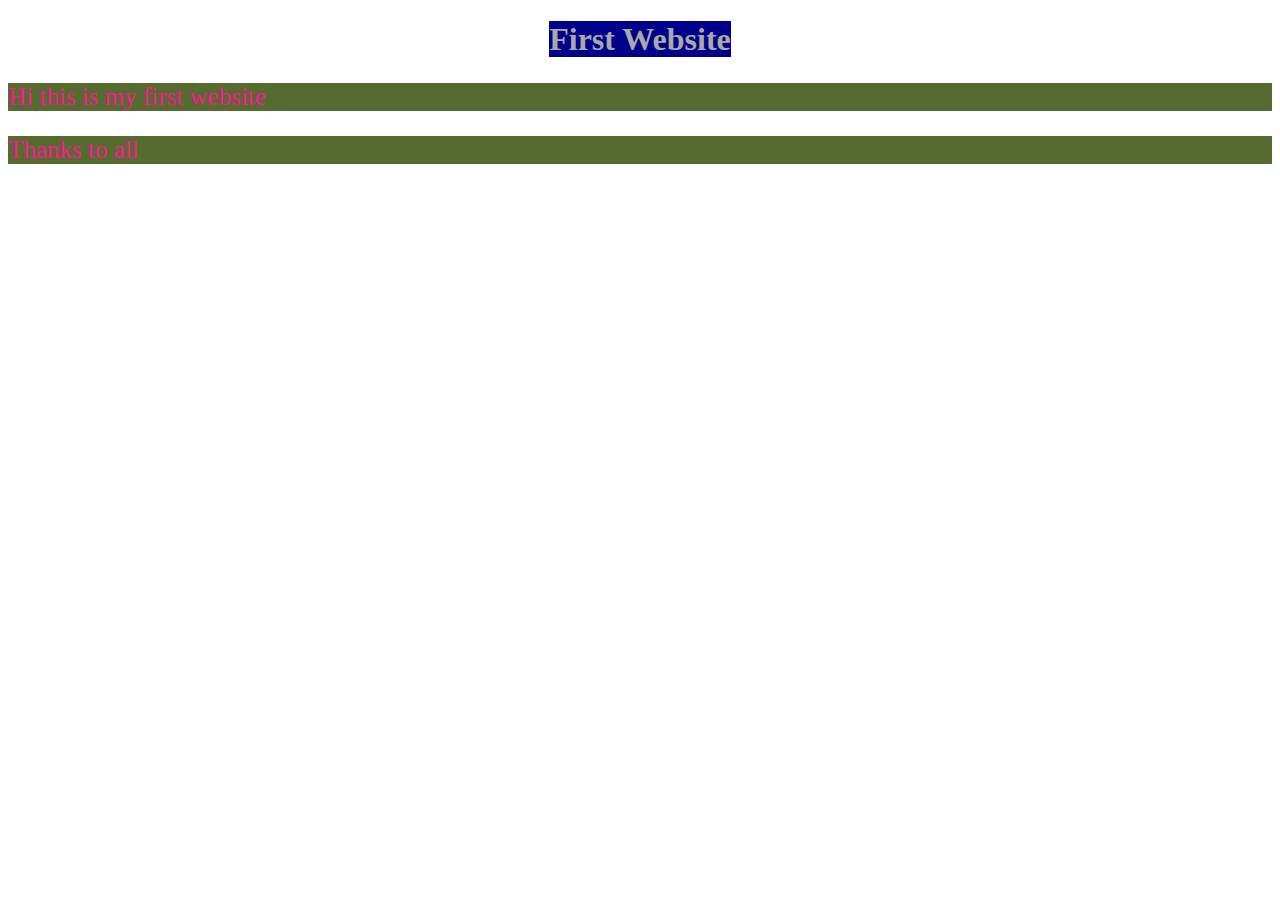
==== index.html @ ca46aaf2 "first" ====
<!DOCTYPE html>
<html lang="en">
<head>
    <meta charset="UTF-8">
    <meta http-equiv="X-UA-Compatible" content="IE=edge">
    <meta name="viewport" content="width=device-width, initial-scale=1.0">
    <title>My first Website</title>
    <link rel="stylesheet" href="style.css">
</head>
<body>
    <h1><span>First Website</span> </h1>
    <p>Hi this is my first website</p>
    <p>Thanks to all</p>
</body>
</html>
---- style.css ----
span{
    background-color: darkblue;
    color: darkgray;
}
p{
    background-color: darkolivegreen;
    color: deeppink;
    font-size: 25px;
}
h1{
    text-align: center;
}
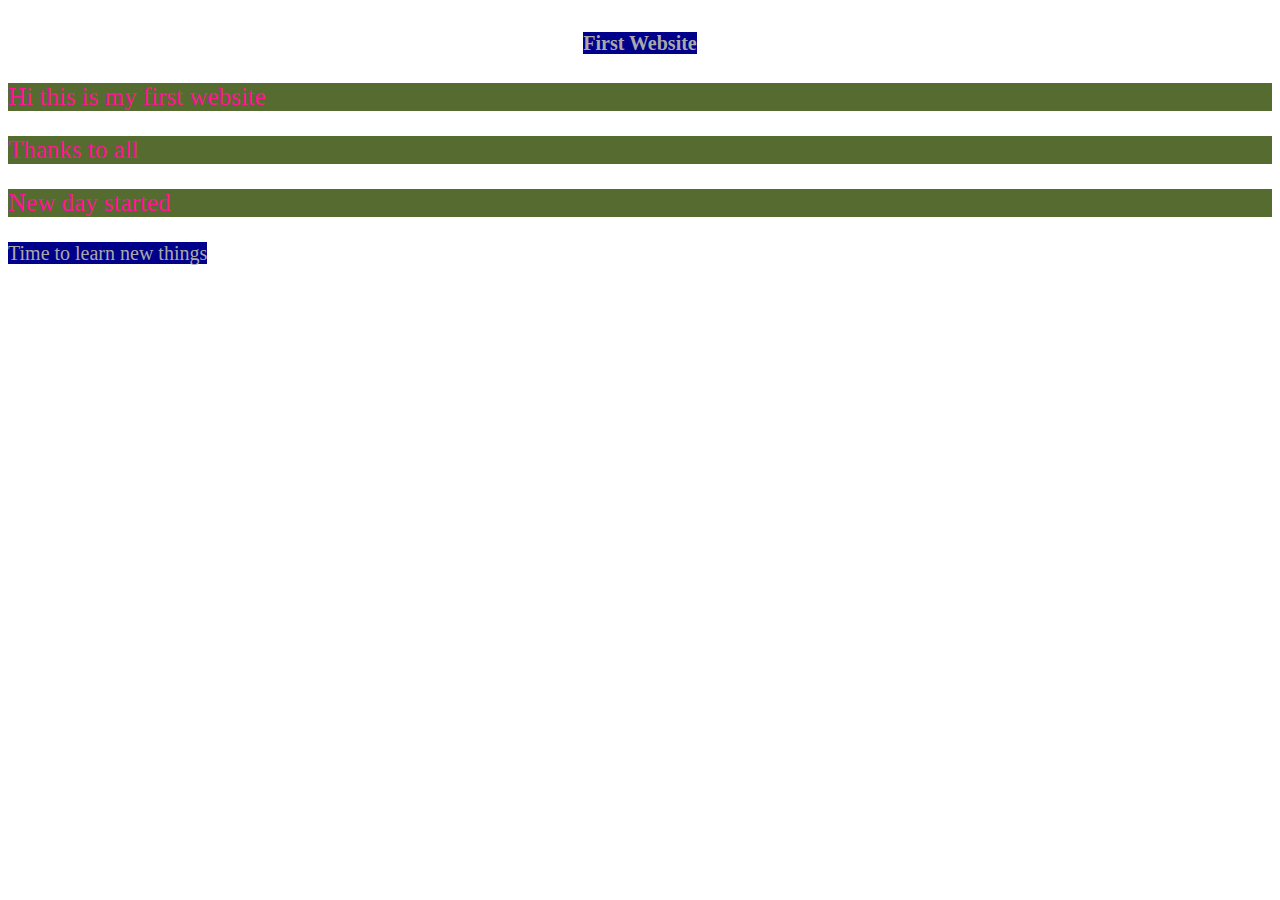
==== commit c5961207: "newday" ====
--- a/index.html
+++ b/index.html
@@ -11,5 +11,7 @@
     <h1><span>First Website</span> </h1>
     <p>Hi this is my first website</p>
     <p>Thanks to all</p>
+    <p>New day started</p>
+    <span>Time to learn new things</span>
 </body>
 </html>--- a/style.css
+++ b/style.css
@@ -1,6 +1,7 @@
 span{
     background-color: darkblue;
     color: darkgray;
+    font-size: 20px;
 }
 p{
     background-color: darkolivegreen;
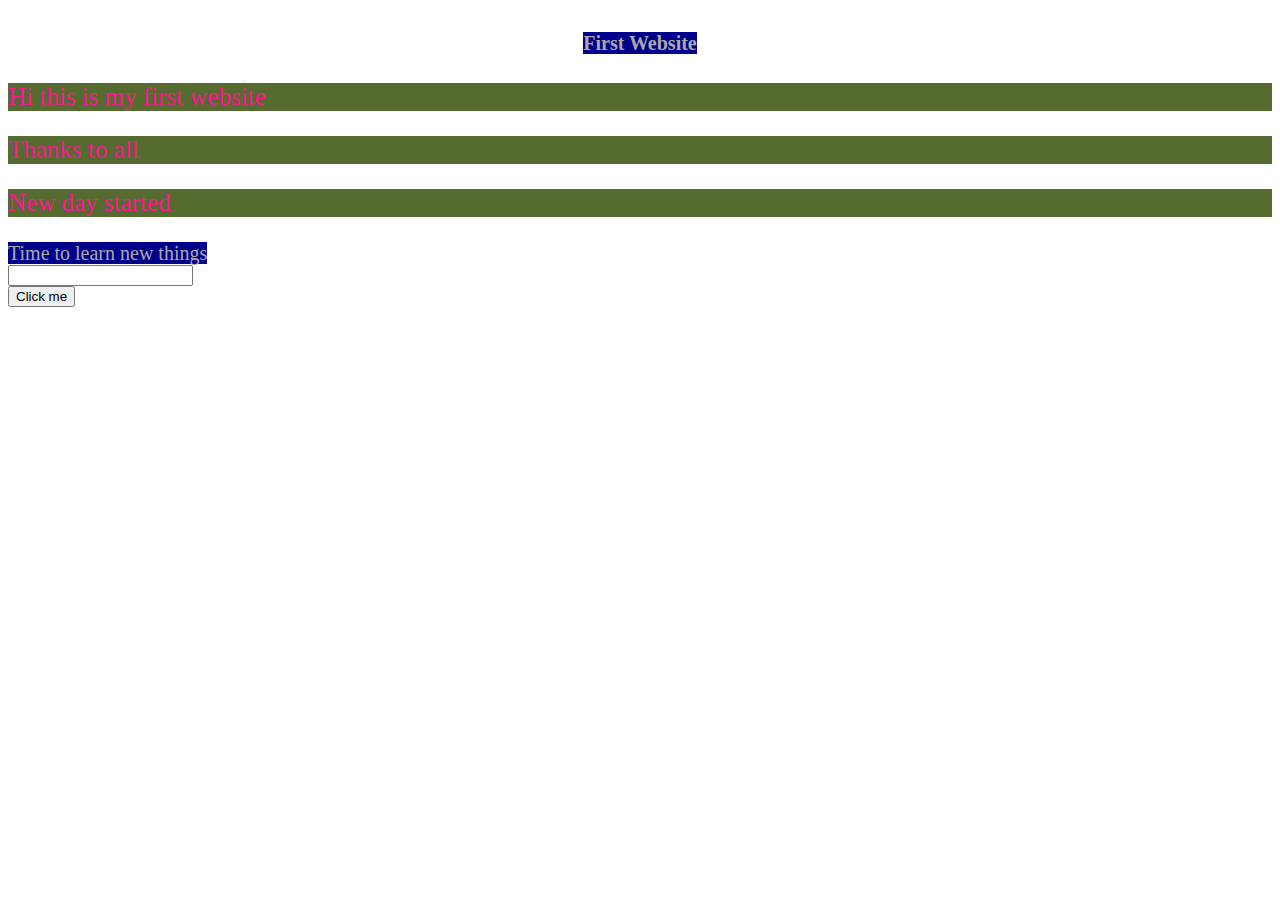
==== commit 3bc0331d: "adding button done" ====
--- a/index.html
+++ b/index.html
@@ -12,6 +12,9 @@
     <p>Hi this is my first website</p>
     <p>Thanks to all</p>
     <p>New day started</p>
-    <span>Time to learn new things</span>
+    <span>Time to learn new things</span><br>
+    <input type="text" name="" id="">
+    <br>
+    <button type="button">Click me</button>
 </body>
 </html>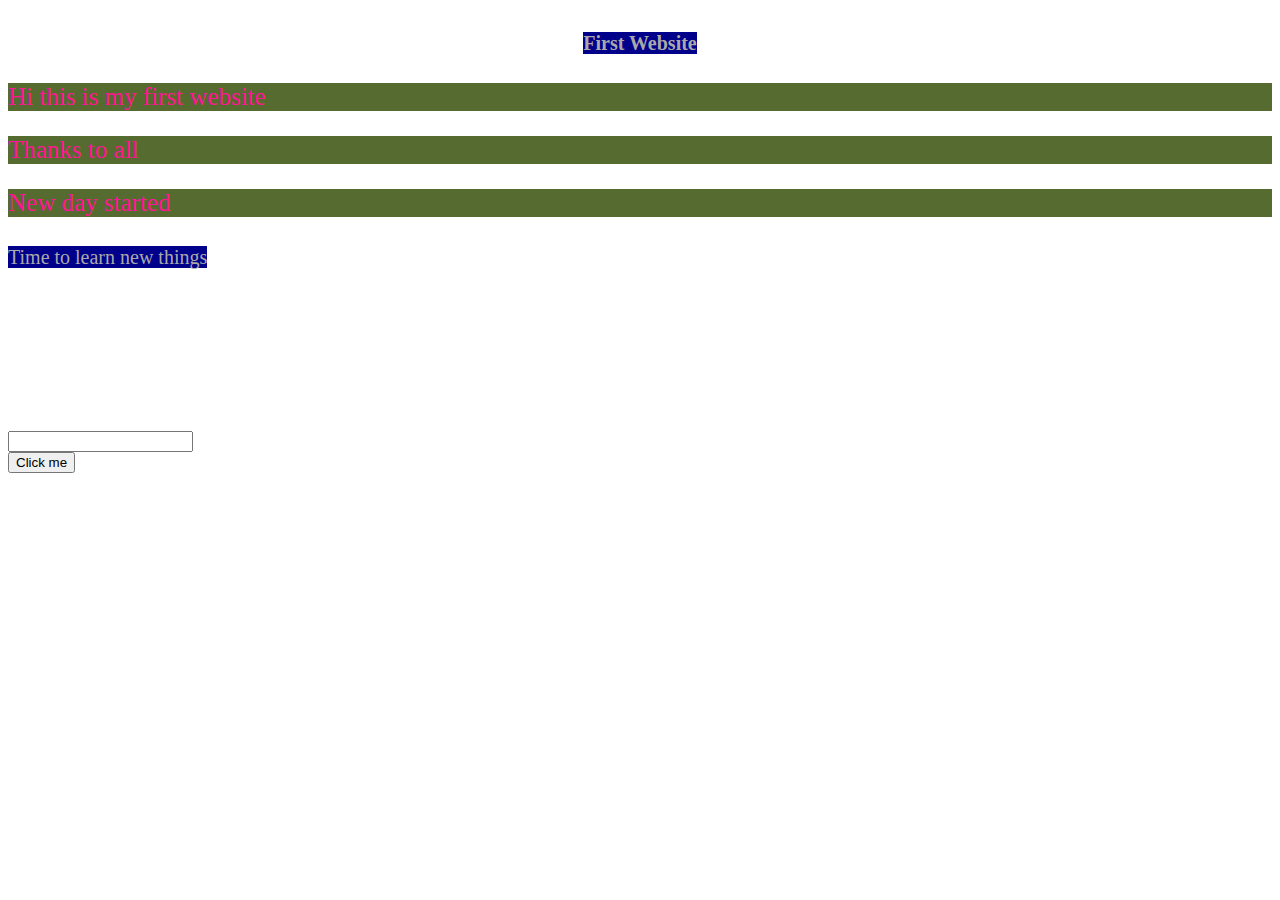
==== commit f0ae1f69: "padding" ====
--- a/index.html
+++ b/index.html
@@ -12,7 +12,8 @@
     <p>Hi this is my first website</p>
     <p>Thanks to all</p>
     <p>New day started</p>
-    <span>Time to learn new things</span><br>
+   <p id="name"><span>Time to learn new things</span></p><br>
+    <br>
     <input type="text" name="" id="">
     <br>
     <button type="button">Click me</button>
--- a/style.css
+++ b/style.css
@@ -10,4 +10,8 @@
 }
 h1{
     text-align: center;
+}
+#name{
+    background-color: white;
+    padding-bottom: 100px;
 }